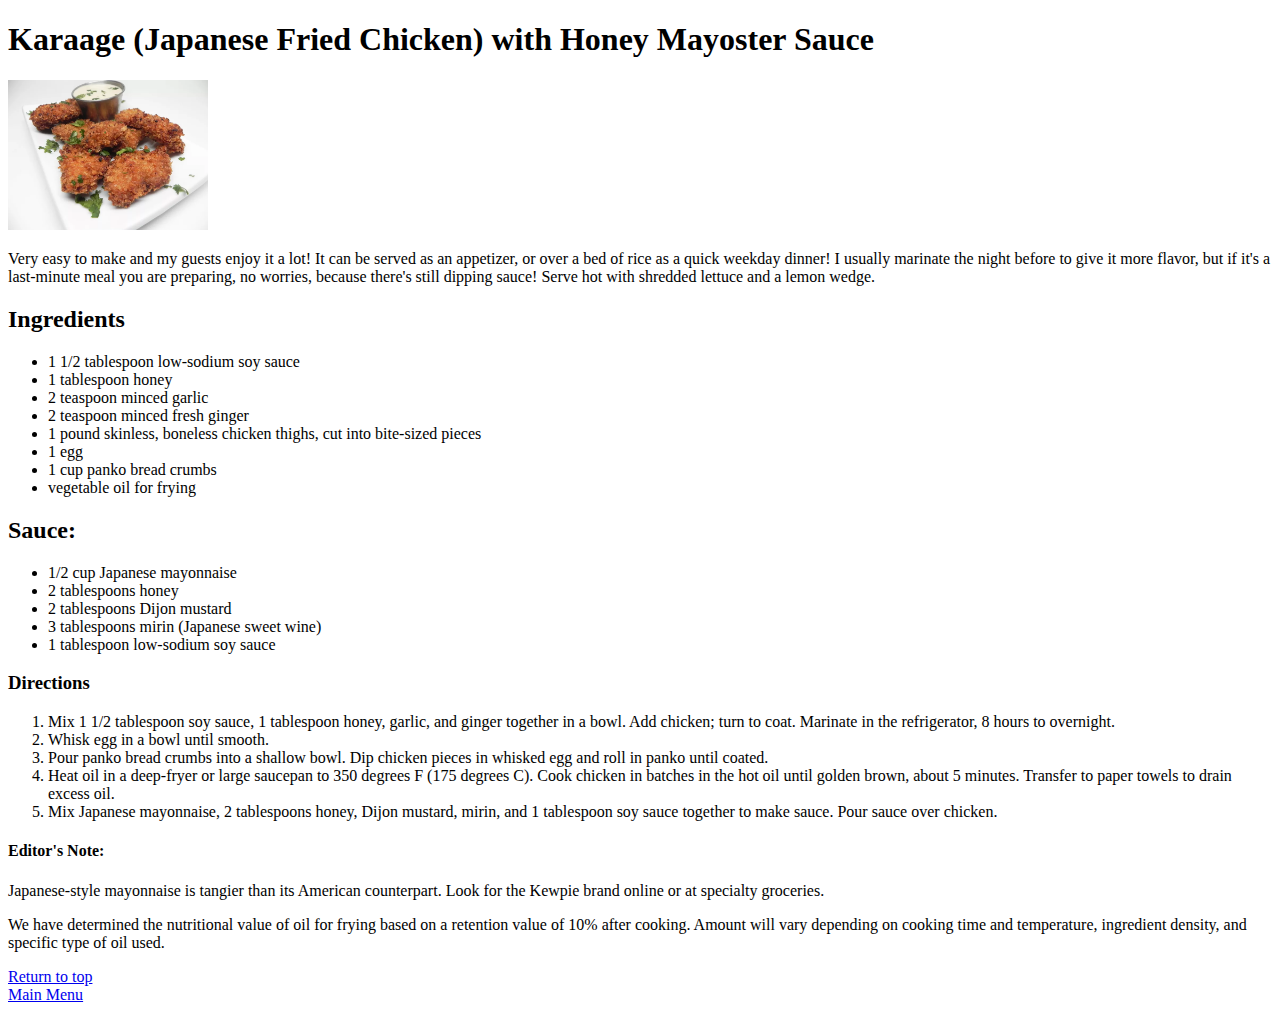
==== recipes/karaage.html @ 54db633a "initial" ====
<!DOCTYPE html>
<html lang="en">
    <head> 
        <meta charset="utf-8">
        <title></title>
    </head>

    <body>
        <h1 id="header">Karaage (Japanese Fried Chicken) with Honey Mayoster Sauce</h1>
        <img src="../images/karaage.jpeg" width="200" alt="An image of karaage">

        <p>Very easy to make and my guests enjoy it a lot! It can be served as an appetizer, or over a bed of rice as a quick weekday dinner! I usually marinate the night before to give it more flavor, but if it's a last-minute meal you are preparing, no worries, because there's still dipping sauce! Serve hot with shredded lettuce and a lemon wedge.</p>
        <h2>Ingredients</h2>
            <ul>
                <li>1 1/2 tablespoon low-sodium soy sauce</li>
                <li>1 tablespoon honey</li>
                <li>2 teaspoon minced garlic</li>
                <li>2 teaspoon minced fresh ginger</li>
                <li>1 pound skinless, boneless chicken thighs, cut into bite-sized pieces</li>
                <li>1 egg</li>
                <li>1 cup panko bread crumbs</li>
                <li>vegetable oil for frying</li>
            </ul>
        <h2>Sauce:</h2>
            <ul>
                <li>1/2 cup Japanese mayonnaise</li>
                <li>2 tablespoons honey</li>
                <li>2 tablespoons Dijon mustard</li>
                <li>3 tablespoons mirin (Japanese sweet wine)</li>
                <li>1 tablespoon low-sodium soy sauce</li>
            </ul>
        <h3>Directions</h3>
            <ol>
                <li>Mix 1 1/2 tablespoon soy sauce, 1 tablespoon honey, garlic, and ginger together in a bowl. Add chicken; turn to coat. Marinate in the refrigerator, 8 hours to overnight.</li>
                <li>Whisk egg in a bowl until smooth.</li>
                <li>Pour panko bread crumbs into a shallow bowl. Dip chicken pieces in whisked egg and roll in panko until coated.</li>
                <li>Heat oil in a deep-fryer or large saucepan to 350 degrees F (175 degrees C). Cook chicken in batches in the hot oil until golden brown, about 5 minutes. Transfer to paper towels to drain excess oil.</li>
                <li>Mix Japanese mayonnaise, 2 tablespoons honey, Dijon mustard, mirin, and 1 tablespoon soy sauce together to make sauce. Pour sauce over chicken.</li>
            </ol>

        <h4>Editor's Note:</h4>
            <p>Japanese-style mayonnaise is tangier than its American counterpart. Look for the Kewpie brand online or at specialty groceries.</p>
            <p>We have determined the nutritional value of oil for frying based on a retention value of 10% after cooking. Amount will vary depending on cooking time and temperature, ingredient density, and specific type of oil used.</p>
            <div>
                <a href="#header">Return to top</a>
            </div>
            <a href="../index.html">Main Menu</a>
    </body>
</html>
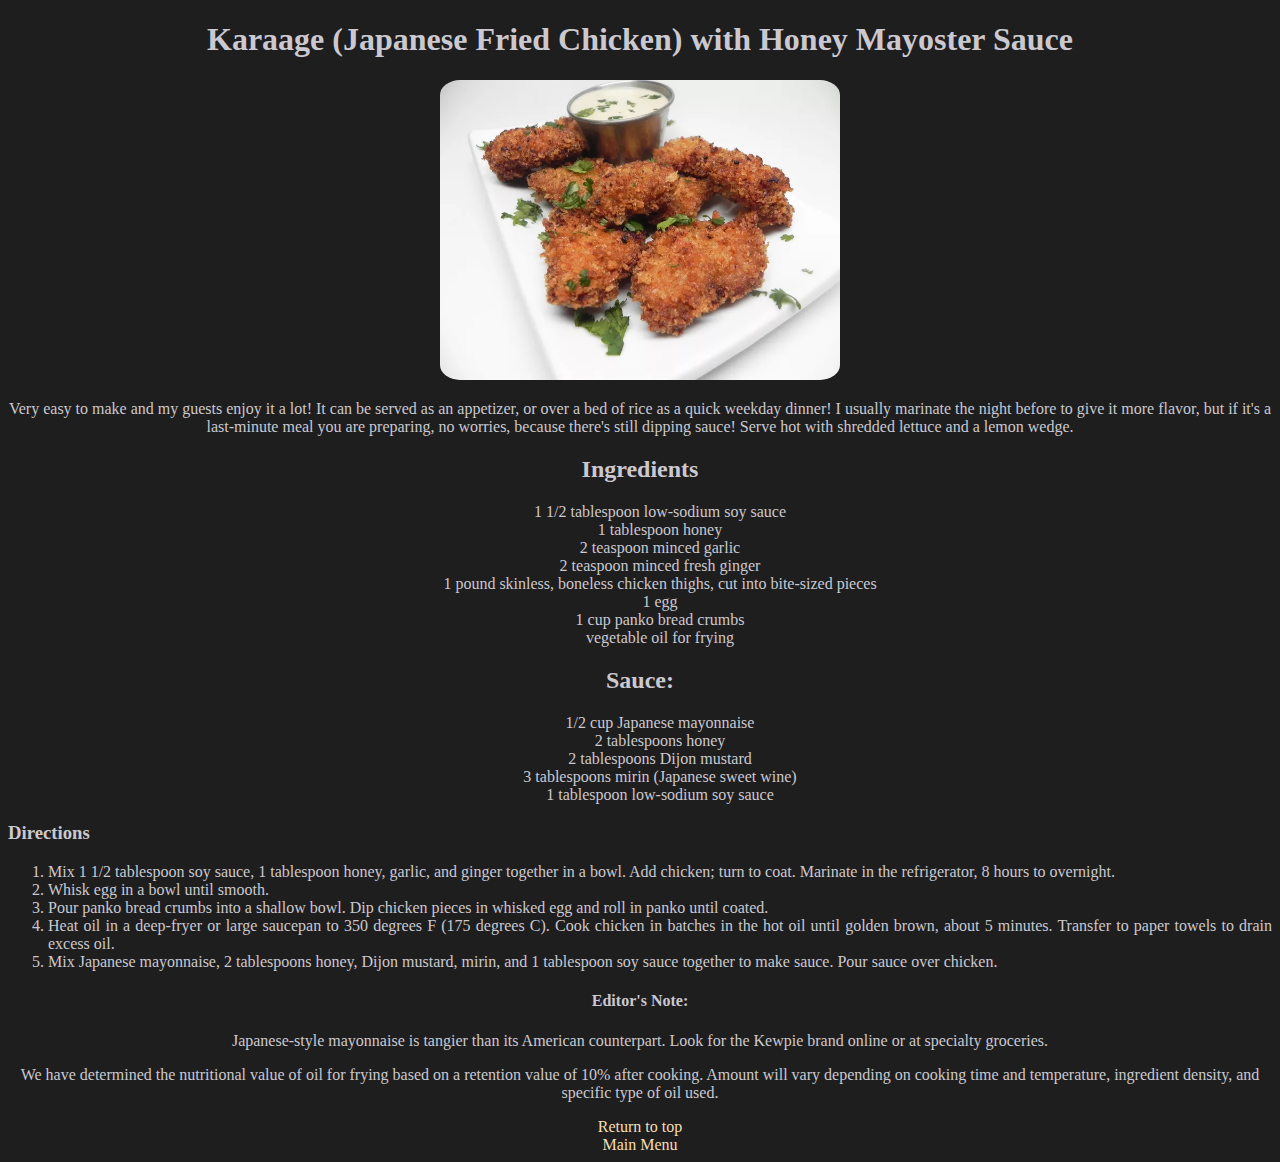
==== commit eb13204a: "add css" ====
--- a/recipes/karaage.html
+++ b/recipes/karaage.html
@@ -2,15 +2,18 @@
 <html lang="en">
     <head> 
         <meta charset="utf-8">
-        <title></title>
+        <title>Karaage (Japanese Fried Chicken) with Honey Mayoster Sauce</title>
+        <link rel="stylesheet" href="recipes.css">
     </head>
 
     <body>
         <h1 id="header">Karaage (Japanese Fried Chicken) with Honey Mayoster Sauce</h1>
-        <img src="../images/karaage.jpeg" width="200" alt="An image of karaage">
+        <img src="../images/karaage.jpeg" alt="An image of karaage">
 
         <p>Very easy to make and my guests enjoy it a lot! It can be served as an appetizer, or over a bed of rice as a quick weekday dinner! I usually marinate the night before to give it more flavor, but if it's a last-minute meal you are preparing, no worries, because there's still dipping sauce! Serve hot with shredded lettuce and a lemon wedge.</p>
-        <h2>Ingredients</h2>
+        
+        <div class="ingre">
+            <h2>Ingredients</h2>
             <ul>
                 <li>1 1/2 tablespoon low-sodium soy sauce</li>
                 <li>1 tablespoon honey</li>
@@ -21,15 +24,21 @@
                 <li>1 cup panko bread crumbs</li>
                 <li>vegetable oil for frying</li>
             </ul>
-        <h2>Sauce:</h2>
-            <ul>
-                <li>1/2 cup Japanese mayonnaise</li>
-                <li>2 tablespoons honey</li>
-                <li>2 tablespoons Dijon mustard</li>
-                <li>3 tablespoons mirin (Japanese sweet wine)</li>
-                <li>1 tablespoon low-sodium soy sauce</li>
-            </ul>
-        <h3>Directions</h3>
+
+            <div class="sauce">
+                <h2>Sauce:</h2>
+                <ul>
+                    <li>1/2 cup Japanese mayonnaise</li>
+                    <li>2 tablespoons honey</li>
+                    <li>2 tablespoons Dijon mustard</li>
+                    <li>3 tablespoons mirin (Japanese sweet wine)</li>
+                    <li>1 tablespoon low-sodium soy sauce</li>
+                </ul>
+            </div>
+        </div>
+
+        <div class="directions">
+            <h3>Directions</h3>
             <ol>
                 <li>Mix 1 1/2 tablespoon soy sauce, 1 tablespoon honey, garlic, and ginger together in a bowl. Add chicken; turn to coat. Marinate in the refrigerator, 8 hours to overnight.</li>
                 <li>Whisk egg in a bowl until smooth.</li>
@@ -37,13 +46,17 @@
                 <li>Heat oil in a deep-fryer or large saucepan to 350 degrees F (175 degrees C). Cook chicken in batches in the hot oil until golden brown, about 5 minutes. Transfer to paper towels to drain excess oil.</li>
                 <li>Mix Japanese mayonnaise, 2 tablespoons honey, Dijon mustard, mirin, and 1 tablespoon soy sauce together to make sauce. Pour sauce over chicken.</li>
             </ol>
+        </div>
 
-        <h4>Editor's Note:</h4>
+        <div class="note">
+            <h4>Editor's Note:</h4>
             <p>Japanese-style mayonnaise is tangier than its American counterpart. Look for the Kewpie brand online or at specialty groceries.</p>
             <p>We have determined the nutritional value of oil for frying based on a retention value of 10% after cooking. Amount will vary depending on cooking time and temperature, ingredient density, and specific type of oil used.</p>
-            <div>
-                <a href="#header">Return to top</a>
-            </div>
-            <a href="../index.html">Main Menu</a>
+        </div>
+
+        <div>
+            <a href="#header" class="buttons top">Return to top</a> <br>
+            <a href="../index.html" class="buttons main-menu">Main Menu</a>
+        </div>
     </body>
 </html>--- a/recipes/recipes.css
+++ b/recipes/recipes.css
@@ -0,0 +1,25 @@
+body {
+    text-align: center;
+    font-family: Verdana, "Times New Roman", Tahoma, sans-serif;
+    color: #CBC9CF;
+    background-color: rgb(30, 30, 31);
+}
+ul {
+    list-style: none;
+}
+
+img {
+    width: 400px;
+    height: auto;
+    border-radius: 5%;
+}
+
+.directions {
+    text-align: justify;
+    border: 5px silver;
+}
+.buttons {
+    color: wheat;
+    list-style: none;
+    text-decoration: none;
+}